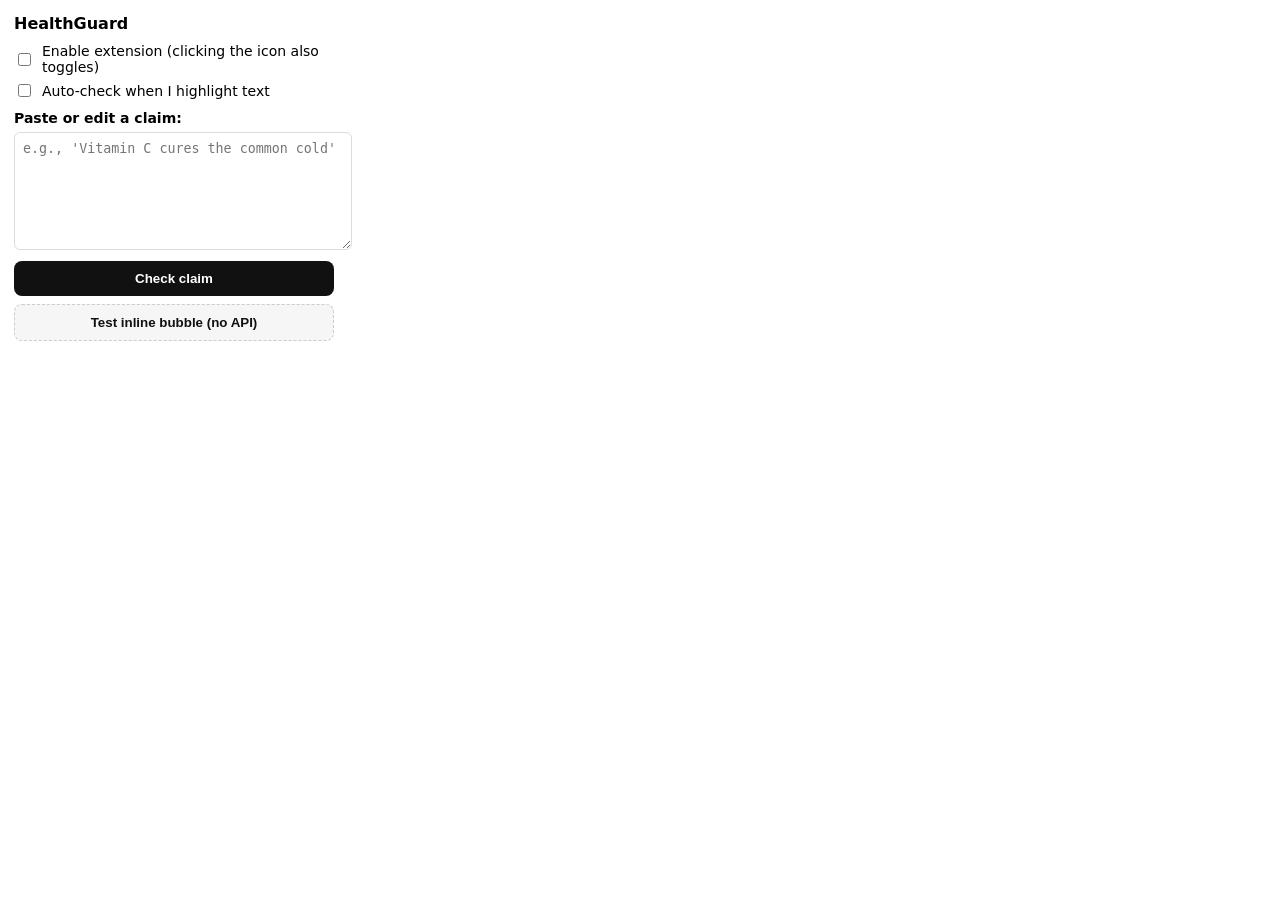
==== popup.html @ 521459c0 "first commit" ====
<!doctype html>
<html>
  <head>
    <meta charset="utf-8" />
    <title>HealthGuard</title>
    <link rel="stylesheet" href="popup.css" />
  </head>
  <body>
    <h1>HealthGuard</h1>

    <label class="row">
      <input type="checkbox" id="enabledToggle" />
      <span>Enable extension (clicking the icon also toggles)</span>
    </label>

    <label class="row">
      <input type="checkbox" id="autoToggle" />
      <span>Auto-check when I highlight text</span>
    </label>

    <div class="lbl">Paste or edit a claim:</div>
    <textarea id="claimInput" placeholder="e.g., 'Vitamin C cures the common cold'"></textarea>
    <button id="checkBtn">Check claim</button>
    <button class="ghost" id="testInline">Test inline bubble (no API)</button>

    <div id="result" class="hidden">
      <div id="badge" class="badge uncertain">UNCERTAIN</div>
      <div class="reason-wrap">
        <div class="lbl">Reason</div>
        <div id="reason" class="reason"></div>
      </div>
      <div class="lbl">Sources</div>
      <div id="sources" class="sources"></div>
    </div>

    <script src="popup.js"></script>
  </body>
</html>
---- popup.css ----
body { font: 14px system-ui, -apple-system, Segoe UI, Roboto, Arial; margin: 14px; width: 320px; }
h1 { font-size: 16px; margin: 0 0 10px; }
.lbl { font-weight: 700; margin: 10px 0 6px; display: block; }
.row { display: flex; align-items: center; gap: 8px; margin: 6px 0; }
textarea { width: 100%; height: 100px; padding: 8px; resize: vertical; border-radius: 6px; border: 1px solid #dcdcdc; }
button { margin-top: 8px; width: 100%; padding: 10px; border: none; border-radius: 8px; cursor: pointer; font-weight: 700; }
#checkBtn { background: #111; color: #fff; }
button.ghost { background: #f6f6f6; border: 1px dashed #ccc; color: #111; }

.hidden { display: none; }

.badge {
  margin-top: 12px; padding: 6px 10px; border-radius: 999px; width: max-content;
  font-weight: 800; color: #fff; background: #3b82f6; letter-spacing: .3px;
}
.badge.true { background: #16a34a; }
.badge.false { background: #ef4444; }
.badge.misleading { background: #f59e0b; }
.badge.uncertain { background: #3b82f6; }

.reason-wrap { margin-top: 8px; }
.reason { background: #f7f7f7; padding: 8px; border-radius: 8px; }
.sources a { display: block; margin: 4px 0; word-break: break-word; }
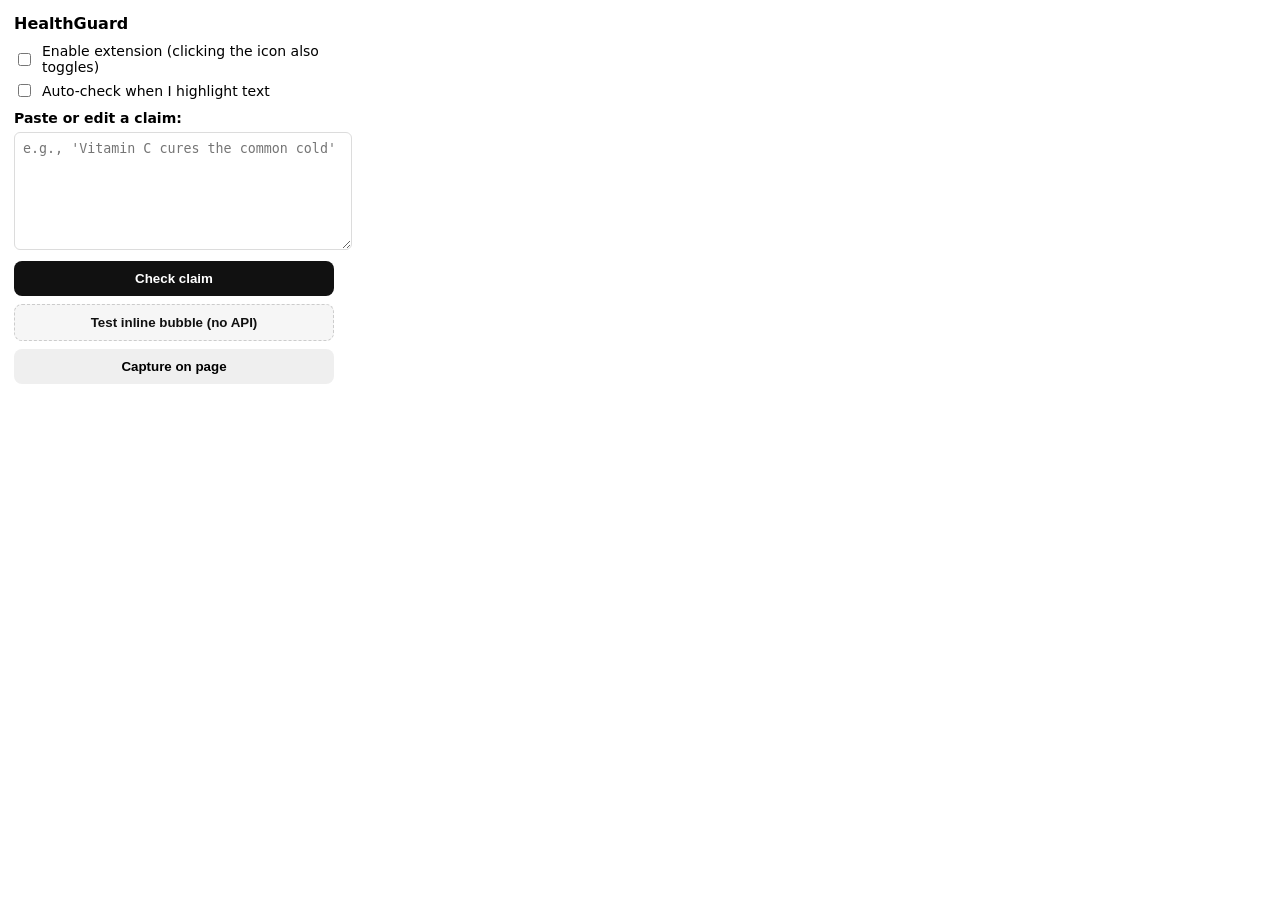
==== commit e284759e: "Extension" ====
--- a/popup.html
+++ b/popup.html
@@ -22,6 +22,8 @@
     <textarea id="claimInput" placeholder="e.g., 'Vitamin C cures the common cold'"></textarea>
     <button id="checkBtn">Check claim</button>
     <button class="ghost" id="testInline">Test inline bubble (no API)</button>
+    <!-- NEW -->
+    <button id="captureBtn">Capture on page</button>
 
     <div id="result" class="hidden">
       <div id="badge" class="badge uncertain">UNCERTAIN</div>
